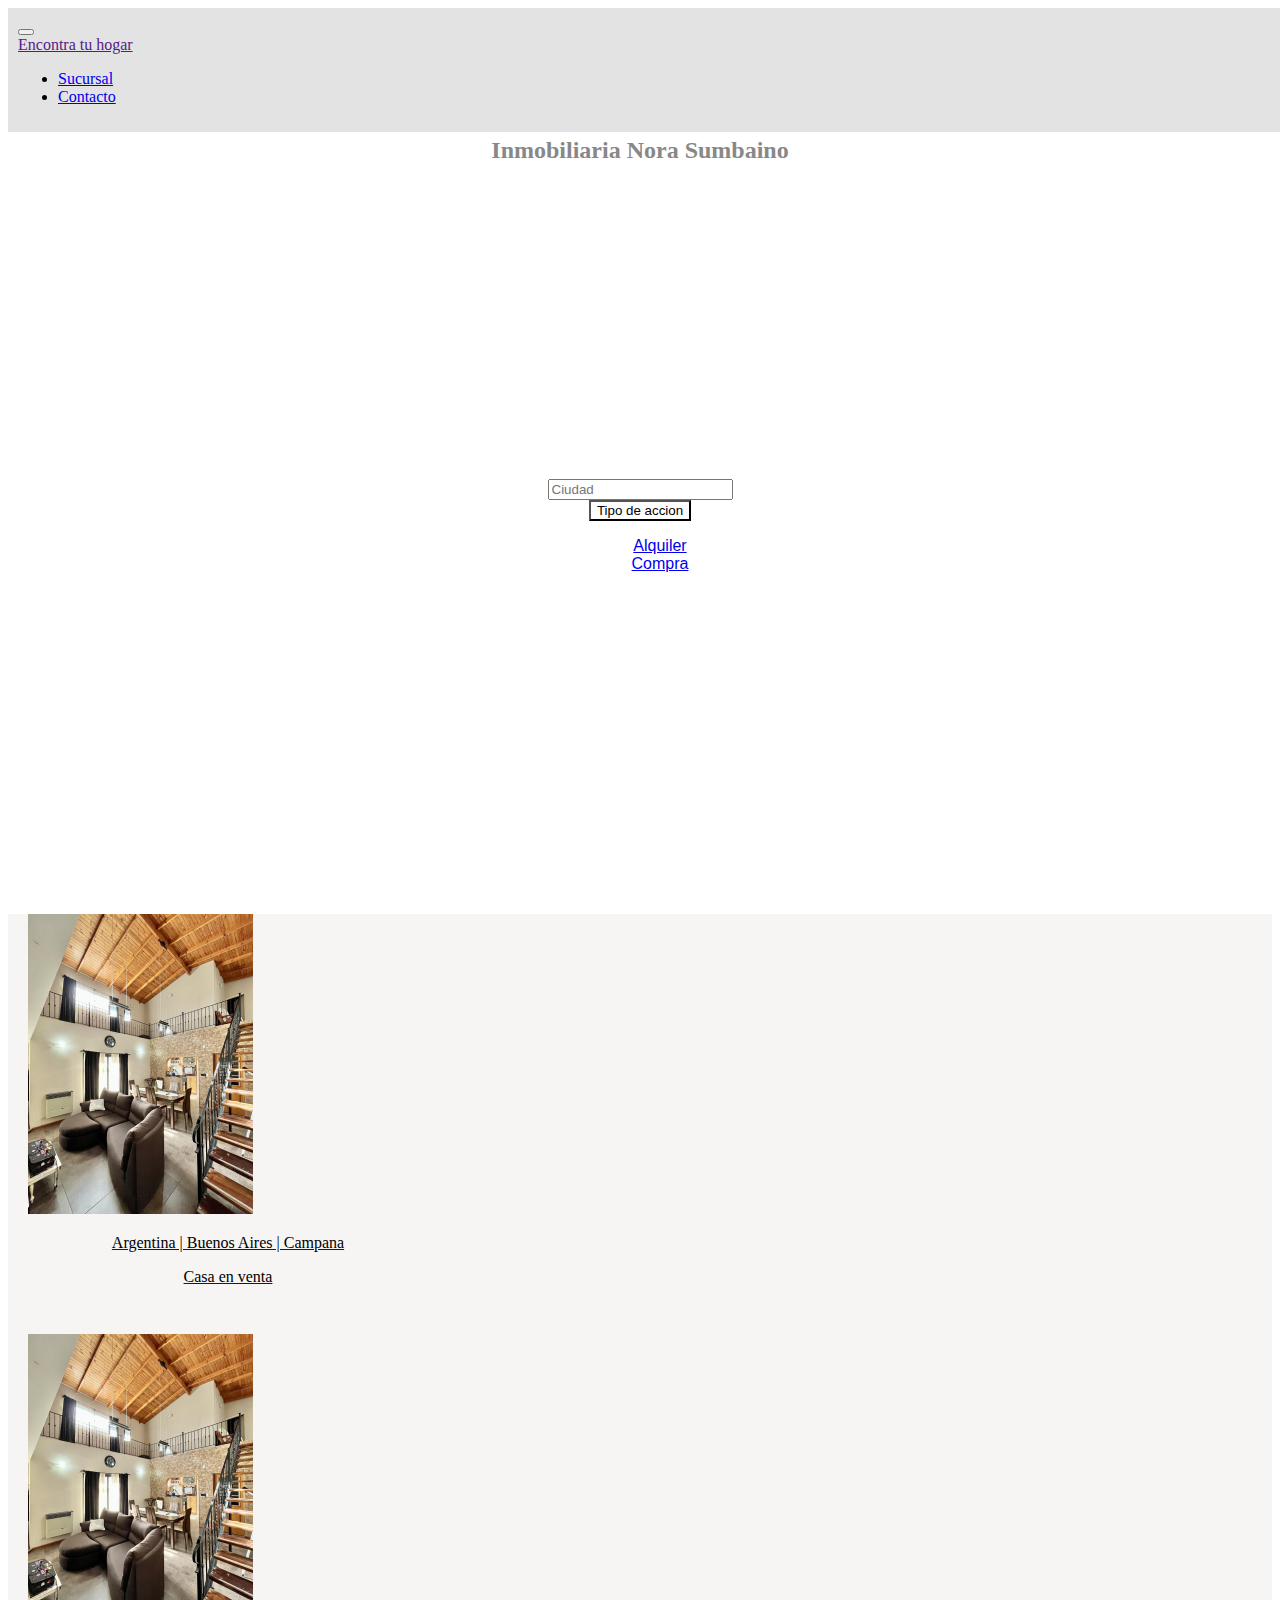
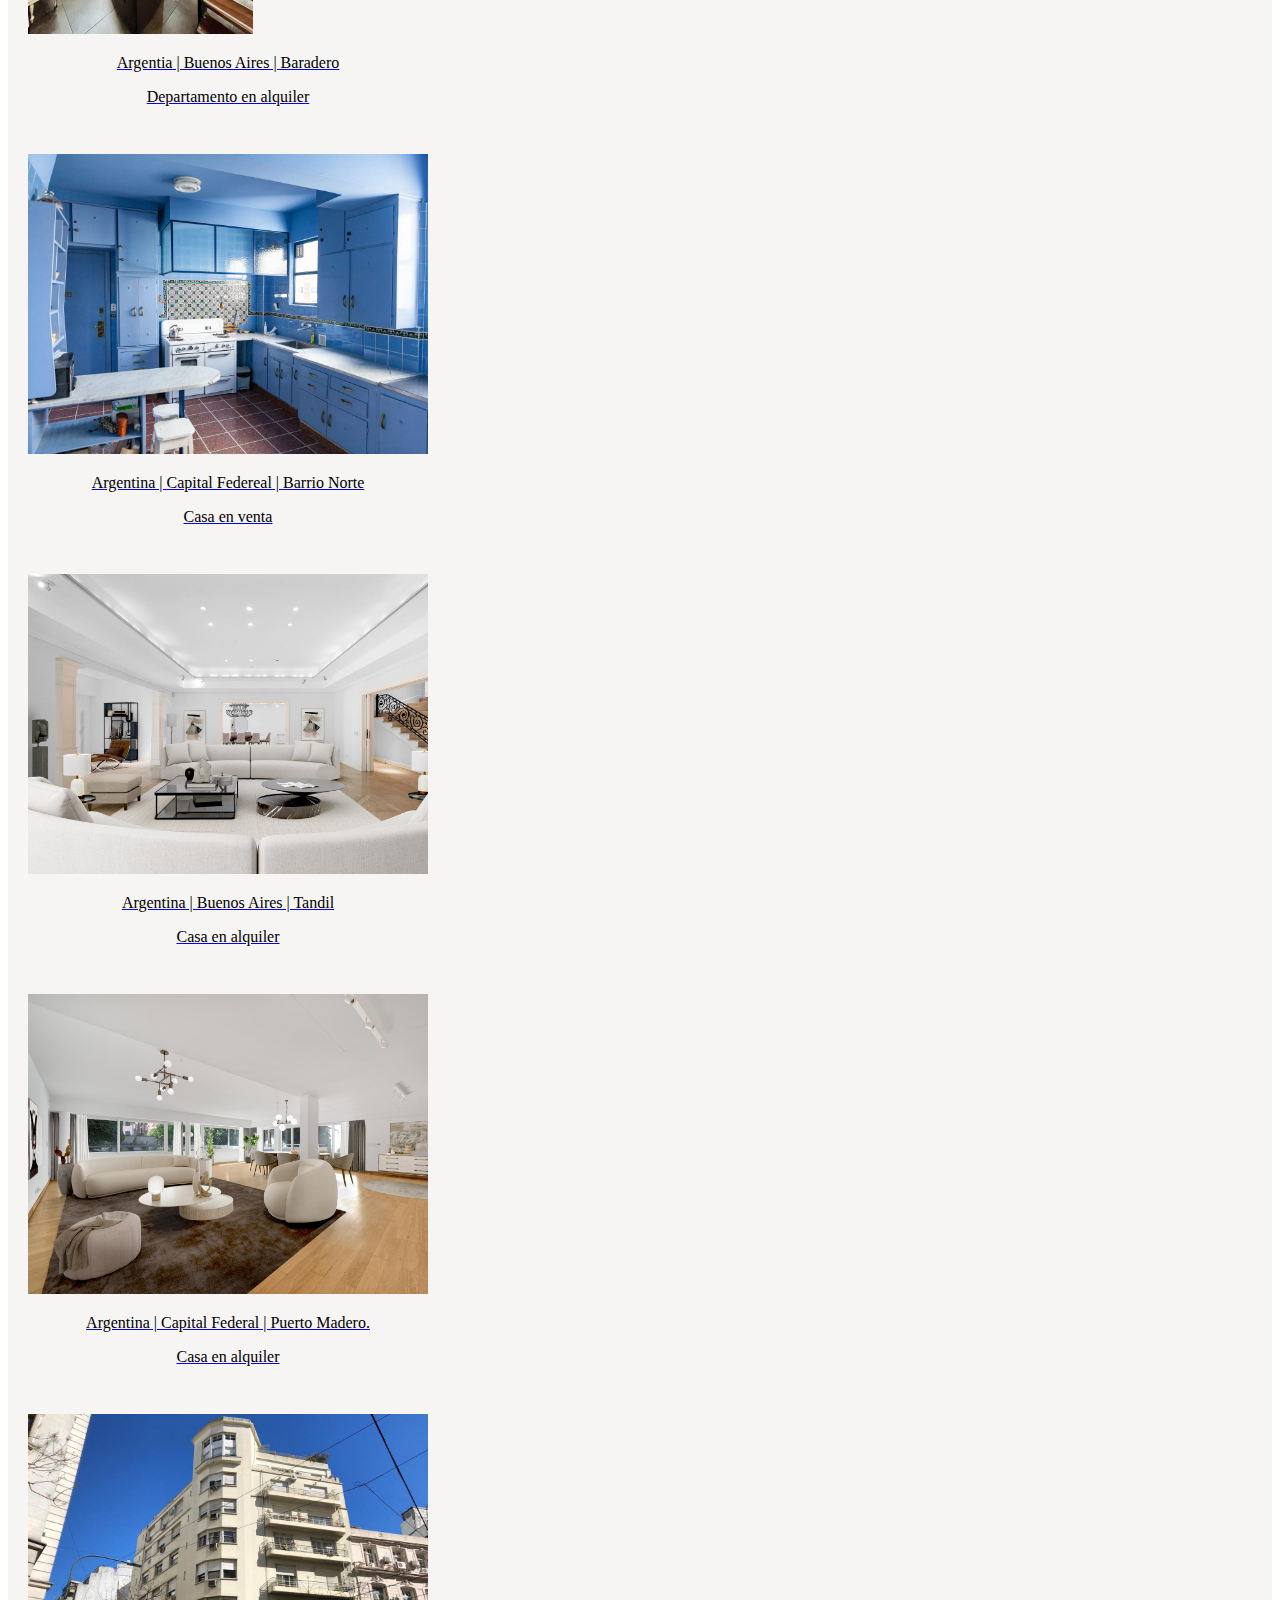
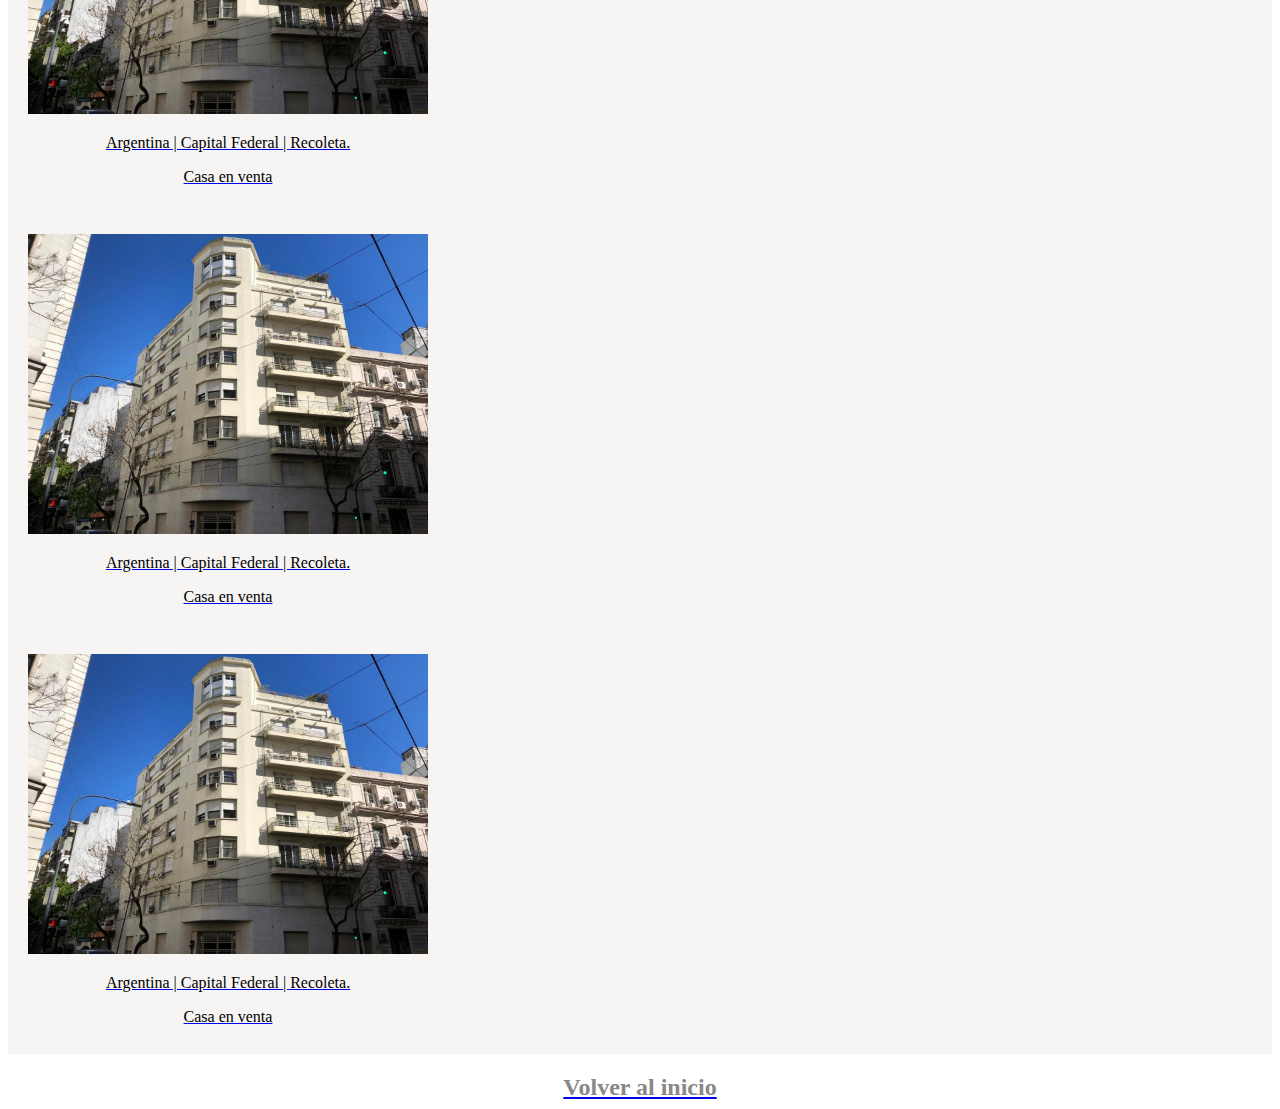
==== index.html @ 373ede8c "first commit" ====
<!DOCTYPE html>
<html lang="en">
<head>
    <meta charset="UTF-8">
    <meta name="viewport" content="width=device-width, initial-scale=1.0">
    <title>Document</title>
    <!-- Link boostrap -->
    <link href="https://cdn.jsdelivr.net/npm/bootstrap@5.3.2/dist/css/bootstrap.min.css" rel="stylesheet" integrity="sha384-T3c6CoIi6uLrA9TneNEoa7RxnatzjcDSCmG1MXxSR1GAsXEV/Dwwykc2MPK8M2HN" crossorigin="anonymous">
 <!-- Link css -->
    <link rel="stylesheet" href="style.css">

</head>
<body>
    <nav class="navbar navbar-expand-lg " id="navbar">
        <div class="container-fluid">
          <button class="navbar-toggler" type="button" data-bs-toggle="collapse" data-bs-target="#navbarTogglerDemo01" aria-controls="navbarTogglerDemo01" aria-expanded="false" aria-label="Toggle navigation">
            <span class="navbar-toggler-icon"></span>
          </button>
          <div class="collapse navbar-collapse" id="navbarTogglerDemo01">
            <a class="navbar-brand" href="">Encontra tu hogar</a>
            <ul class="navbar-nav me-auto mb-2 mb-lg-0">
              <li class="nav-item">
                <a class="nav-link active" aria-current="page" href="./Paginas/sucursal.html">Sucursal</a>
              </li>
              <li class="nav-item">
                <a class="nav-link" href="./Paginas/Contacto.html">Contacto</a>
              </li>
            </ul>
          </div>
        </div>
      </nav>
<header>
    <h1>Inmobiliaria Nora Sumbaino

    </h1>
</header>
        
     

      <main id="fondo-imagen">
        <div class="row g-3">
            <div class="col-sm-7">
              <input type="text" class="form-control" placeholder="Ciudad" aria-label="City">
            </div>
            <div class="col-sm">
                <div class="dropdown">
                    <button class="btn btn-secondary dropdown-toggle" type="button" data-bs-toggle="dropdown" aria-expanded="false" id="dropdown">
                      Tipo de accion
                    </button>
                    <ul class="dropdown-menu">
                      <li><a class="dropdown-item" href="#">Alquiler</a></li>
                      <li><a class="dropdown-item" href="#">Compra</a></li>
                    </ul>
                  </div>
            </div>
        
          </div>
      </p>
    
      </main>
      


    <main class=containter  id="casas">
       
        <section class="row">
        
            <article class="col-3">
                <div class="card" style="width: 25rem;" id="custom-card">
                  <a href="./Paginas/casa1.html" target="_blank">
                    <img src="assets/images/dpto1.jpg" class="card-img-top" id="imagen-card">
                    <div class="card-body">
                      <p class="card-text" id="informacion">Argentina | Buenos Aires | Campana
                      </p>
                      <p id="informacion">Casa en venta</p>
                    </div>
                  </a>
                  </div>
            </article>

            <article class="col-3">
                <div class="card" style="width: 25rem;" id="custom-card">
                  <a href="/Paginas/casa1.html" target="_blank">
                    <img src="assets/images/dpto1.jpg" class="card-img-top" id="imagen-card">
                    <div class="card-body">
                      <p class="card-text" id="informacion">Argentia | Buenos Aires | Baradero</p>
                      <p id="informacion">Departamento en alquiler</p>
                    </div>
                    </A>
                  </div>
            </article>
    
            <article class="col-3">
                <div class="card" style="width: 25rem;" id="custom-card">
                  <a href="/Paginas/casa1.html" target="_blank">
                    <img src="assets/images/casa2.jpg" class="card-img-top" id="imagen-card">
                    <div class="card-body">
                      <p class="card-text" id="informacion">Argentina | Capital Federeal | Barrio Norte</p>
                      <p id="informacion">Casa en venta</p>
                    </div>
                    </A>
                  </div>
            </article>
    
            <article class="col-3">
                <div class="card" style="width: 25rem;" id="custom-card">
                  <a href="/Paginas/casa1.html" target="_blank">
                    <img src="assets/images/casa5.jpg" class="card-img-top" id="imagen-card">
                    <div class="card-body">
                      <p class="card-text" id="informacion">Argentina | Buenos Aires | Tandil</p>
                      <p id="informacion">Casa en alquiler</p>
                    </div>
                    </A>
                  </div>
            </article>
    
            <article class="col-3">
               <div class="card" style="width: 25rem;" id="custom-card">
                <a href="/Paginas/casa1.html" target="_blank">
                    <img src="assets/images/casa2-1.jpg" class="card-img-top" id="imagen-card">
                    <div class="card-body">
                      <p class="card-text" id="informacion">Argentina | Capital Federal | Puerto Madero.</p>
                      <p id="informacion">Casa en alquiler</p>
                    </div>
                    </A>
                  </div>
            </article>

            <article class="col-3">
                <div class="card" style="width: 25rem;" id="custom-card">
                  <a href="/Paginas/casa1.html" target="_blank">
                    <img src="assets/images/casa4.jpg" class="card-img-top" id="imagen-card">
                    <div class="card-body">
                      <p class="card-text" id="informacion">Argentina | Capital Federal | Recoleta.</p>
                      <p id="informacion">Casa en venta</p>
                    </div>
                    </a>
                  </div>
            </article>

            <article class="col-3">
              <div class="card" style="width: 25rem;" id="custom-card">
                <a href="/Paginas/casa1.html" target="_blank">
                  <img src="assets/images/casa4.jpg" class="card-img-top" id="imagen-card">
                  <div class="card-body">
                    <p class="card-text" id="informacion">Argentina | Capital Federal | Recoleta.</p>
                    <p id="informacion">Casa en venta</p>
                  </div>
                  </a>
                </div>
          </article>

           <article class="col-3">
                <div class="card" style="width: 25rem;" id="custom-card">
                  <a href="/Paginas/casa1.html" target="_blank">
                    <img src="assets/images/casa4.jpg" class="card-img-top" id="imagen-card">
                    <div class="card-body">
                      <p class="card-text" id="informacion">Argentina | Capital Federal | Recoleta.</p>
                      <p id="informacion">Casa en venta</p>
                    </div>
                    </a>
                  </div>
            </article>

            
        </section>
    </main>
    <footer id="footer">
      <a href="index.html"><h1>Volver al inicio</h1></a>
    
    </footer>
<!-- Link boostrap -->
<script src="https://cdn.jsdelivr.net/npm/bootstrap@5.3.2/dist/js/bootstrap.bundle.min.js" integrity="sha384-C6RzsynM9kWDrMNeT87bh95OGNyZPhcTNXj1NW7RuBCsyN/o0jlpcV8Qyq46cDfL" crossorigin="anonymous"></script>
</body>
</html>
---- style.css ----
#navbar { 
        top: 0;
        left: 0;
        width: 100%;
        background-color: rgba(223, 222, 222, 0.855);
        padding: 10px;
        z-index: 1000;

    }

    #fondo-imagen {
    
            background: url('https://st3.idealista.com/news/archivos/styles/fullwidth_xl/public/2022-10/images/entrega_de_llaves_fin_alquiler.jpg?VersionId=wHA4aYtMkUhjDrf9LidLp5tuRMMVV2K8&itok=iKFOOFEr') center/cover no-repeat; /* Configuración de la imagen de fondo */
            height: 80vh; /* Ajusta la altura según sea necesario */
            display: flex;
            align-items: center;
            justify-content: center;
            color: #ffffff; /* Color del texto */
            font-family: Arial, sans-serif; /* Fuente del texto */
            text-align: center;
            margin-bottom: 20px;
            margin-top: 10px;
           
            
    
    }

#dpto1, #casa1, #casa5, #casa2, #casa4, #dpto4 {
    width: 600px;
    height: 400px;
    margin: 10px;
    background-color: #fa0000f1;
    }

  h1
   { 
    
    font-family: 'cursive';
    font-size: x-large;
    -webkit-text-stroke: 0,5px black; /* Ancho y color del borde */
    color: white; /* Color del texto */

    margin: 5px;
    color: #888888; 
    text-align: center;
   
    
}

    #custom-card {
        width: 50rem; 
      height: 400px; 
      overflow: hidden; 
      margin: 20px; 

      }

#imagen-card {  
    height: 300px;  }
 
#dropdown {background-color: white;}

#casas { background-color: #f7f4f4;
    }

#informacion {text-align: center;
 ;}

p { color: black;
}

#mapa {
    display: block;
    margin: auto;
    width: 80%; /* Puedes ajustar el ancho según tus preferencias */
    height: 400px; /* Puedes ajustar la altura según tus preferencias */
    border: 1px solid #ccc; /* Añade un borde opcional */}
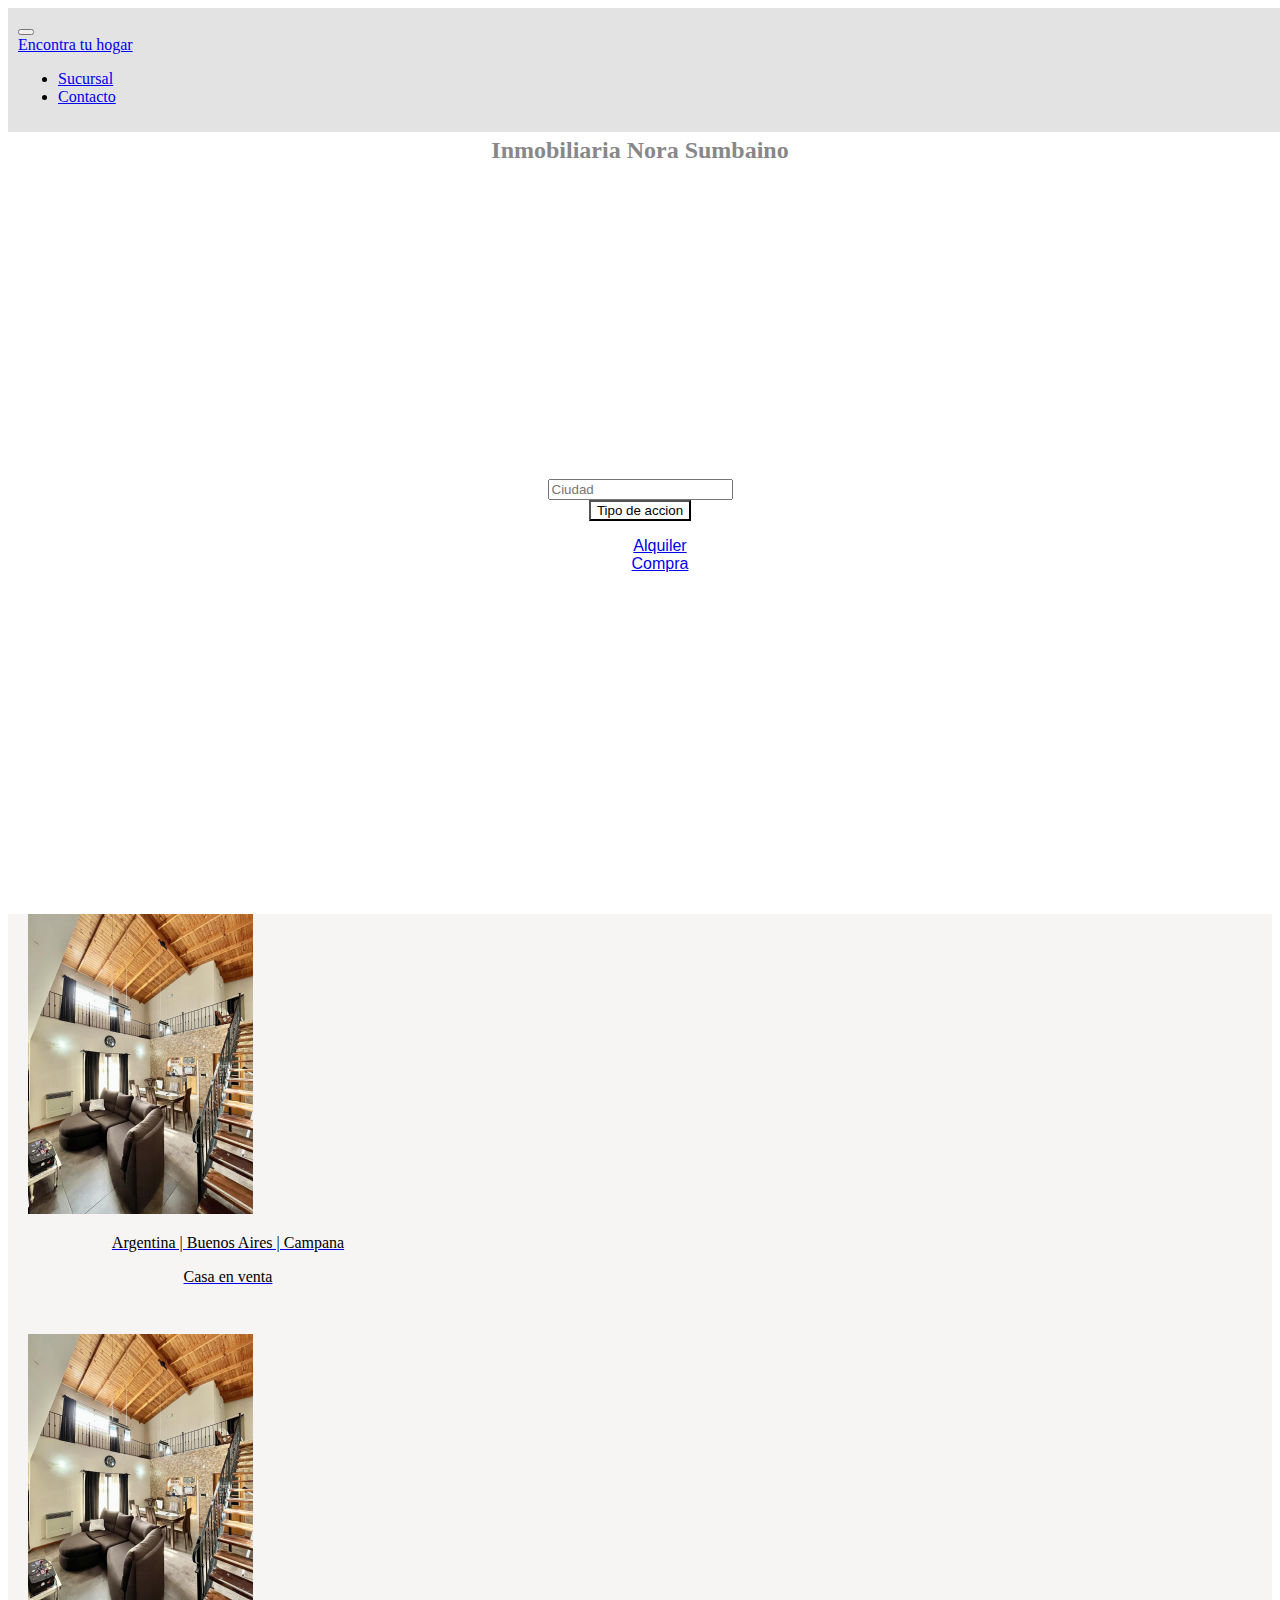
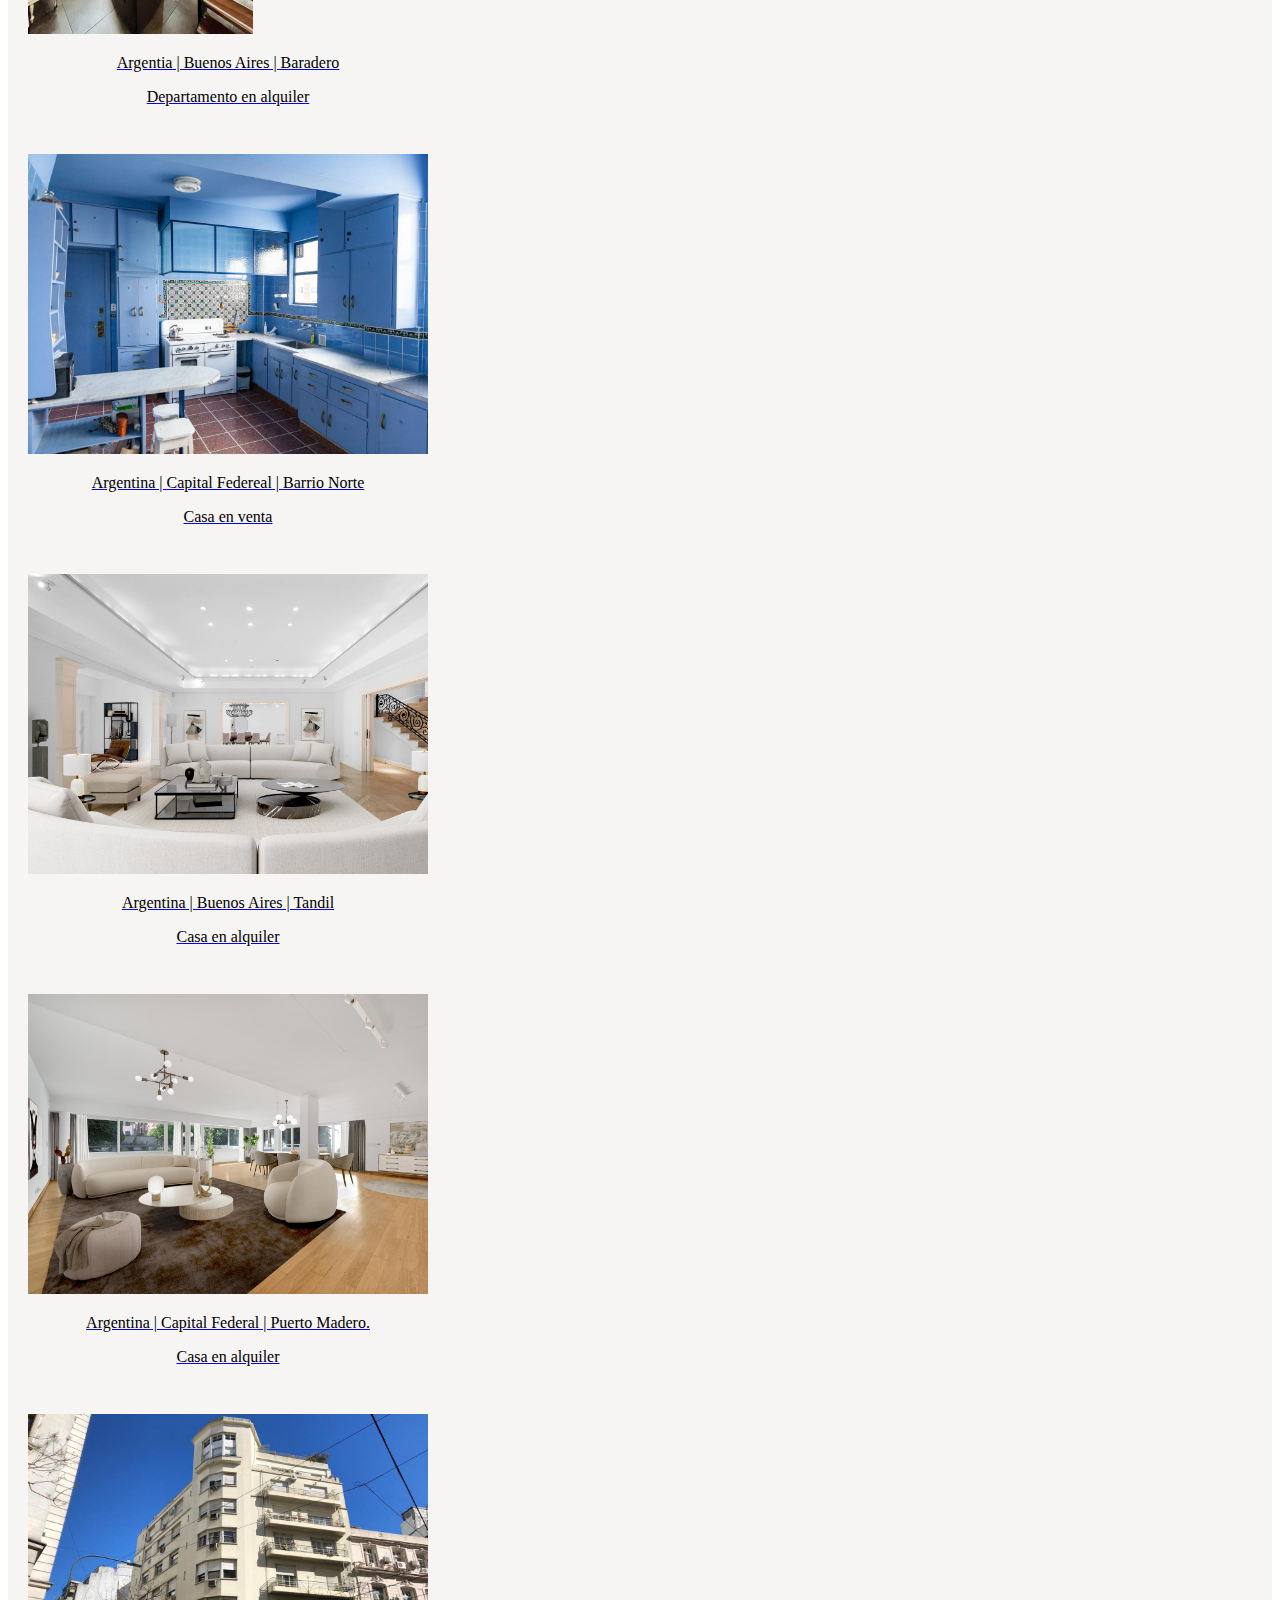
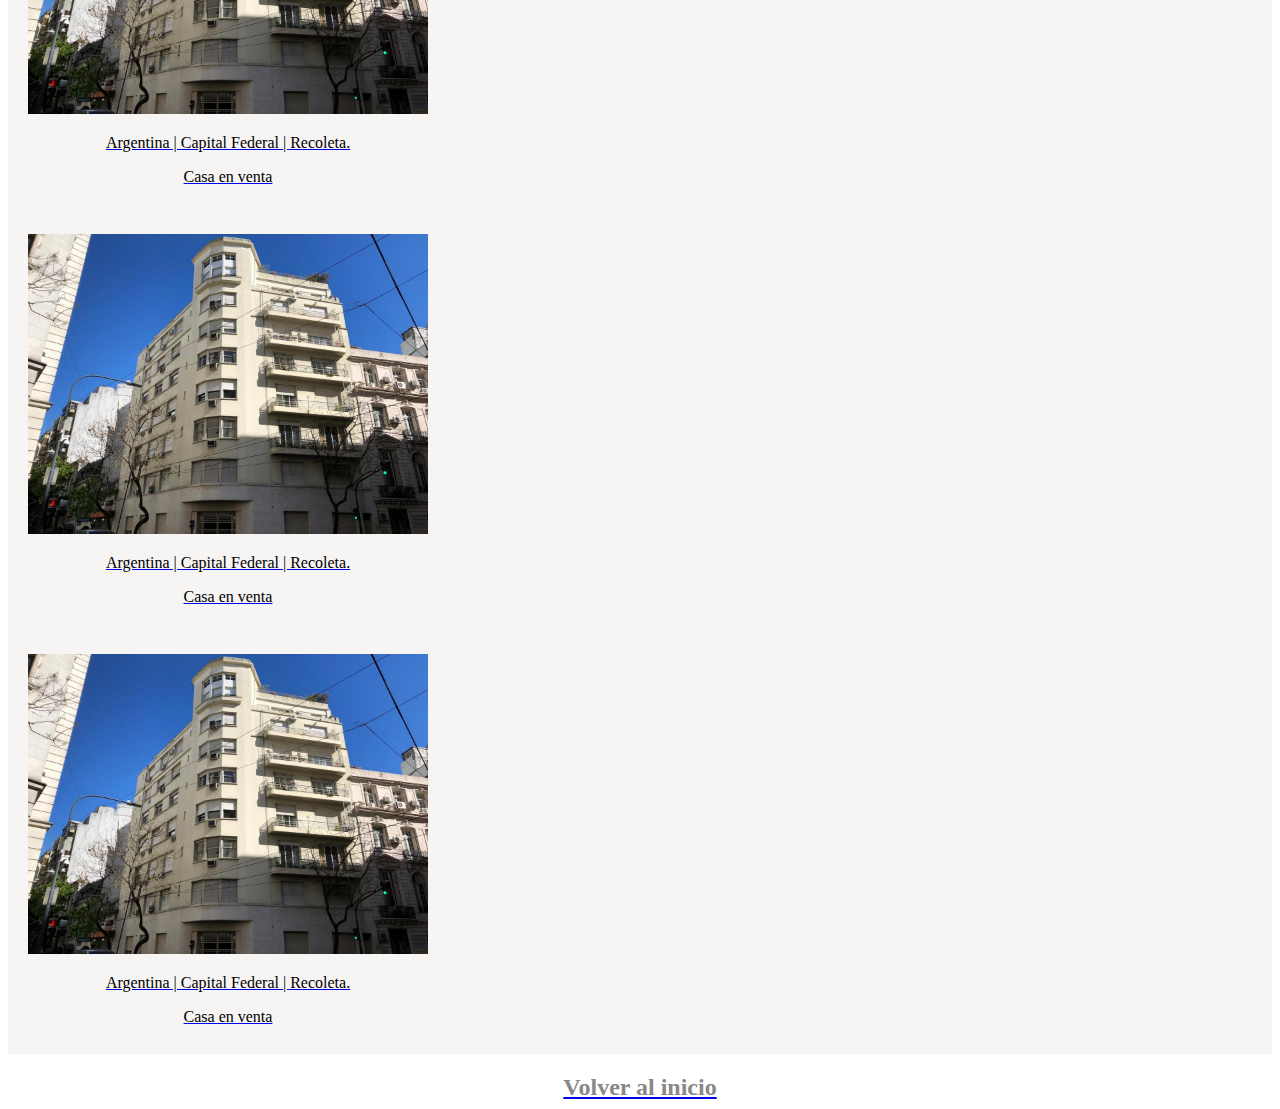
==== commit b6046654: "correccion" ====
--- a/index.html
+++ b/index.html
@@ -17,7 +17,7 @@
             <span class="navbar-toggler-icon"></span>
           </button>
           <div class="collapse navbar-collapse" id="navbarTogglerDemo01">
-            <a class="navbar-brand" href="">Encontra tu hogar</a>
+            <a class="navbar-brand" href="index.html">Encontra tu hogar</a>
             <ul class="navbar-nav me-auto mb-2 mb-lg-0">
               <li class="nav-item">
                 <a class="nav-link active" aria-current="page" href="./Paginas/sucursal.html">Sucursal</a>
@@ -65,7 +65,7 @@
        
         <section class="row">
         
-            <article class="col-3">
+            <article class="col-3  ">
                 <div class="card" style="width: 25rem;" id="custom-card">
                   <a href="./Paginas/casa1.html" target="_blank">
                     <img src="assets/images/dpto1.jpg" class="card-img-top" id="imagen-card">
@@ -78,7 +78,7 @@
                   </div>
             </article>
 
-            <article class="col-3">
+            <article class="col-3  " >
                 <div class="card" style="width: 25rem;" id="custom-card">
                   <a href="/Paginas/casa1.html" target="_blank">
                     <img src="assets/images/dpto1.jpg" class="card-img-top" id="imagen-card">
@@ -90,7 +90,7 @@
                   </div>
             </article>
     
-            <article class="col-3">
+            <article class="col-3  ">
                 <div class="card" style="width: 25rem;" id="custom-card">
                   <a href="/Paginas/casa1.html" target="_blank">
                     <img src="assets/images/casa2.jpg" class="card-img-top" id="imagen-card">
@@ -102,7 +102,7 @@
                   </div>
             </article>
     
-            <article class="col-3">
+            <article class="col-3 ">
                 <div class="card" style="width: 25rem;" id="custom-card">
                   <a href="/Paginas/casa1.html" target="_blank">
                     <img src="assets/images/casa5.jpg" class="card-img-top" id="imagen-card">
@@ -114,7 +114,7 @@
                   </div>
             </article>
     
-            <article class="col-3">
+            <article class="col-3  ">
                <div class="card" style="width: 25rem;" id="custom-card">
                 <a href="/Paginas/casa1.html" target="_blank">
                     <img src="assets/images/casa2-1.jpg" class="card-img-top" id="imagen-card">
@@ -126,7 +126,7 @@
                   </div>
             </article>
 
-            <article class="col-3">
+            <article class="col-3  ">
                 <div class="card" style="width: 25rem;" id="custom-card">
                   <a href="/Paginas/casa1.html" target="_blank">
                     <img src="assets/images/casa4.jpg" class="card-img-top" id="imagen-card">
@@ -138,7 +138,7 @@
                   </div>
             </article>
 
-            <article class="col-3">
+            <article class="col-3  ">
               <div class="card" style="width: 25rem;" id="custom-card">
                 <a href="/Paginas/casa1.html" target="_blank">
                   <img src="assets/images/casa4.jpg" class="card-img-top" id="imagen-card">
--- a/style.css
+++ b/style.css
@@ -69,9 +69,25 @@
 p { color: black;
 }
 
-#mapa {
-    display: block;
-    margin: auto;
-    width: 80%; /* Puedes ajustar el ancho según tus preferencias */
-    height: 400px; /* Puedes ajustar la altura según tus preferencias */
-    border: 1px solid #ccc; /* Añade un borde opcional */}
+
+#MAPA {
+    width: 80%; 
+    height: 400px; 
+    margin: 0 auto; 
+    display: block; 
+}
+
+@media (max-width: 768px) {
+    #MAPA {
+        width: 100%; 
+        height: 300px; 
+        #fondo-imagen {
+            padding: 20px;
+        }
+
+        #casas {
+            padding: 10px;
+        }
+    }}
+
+  